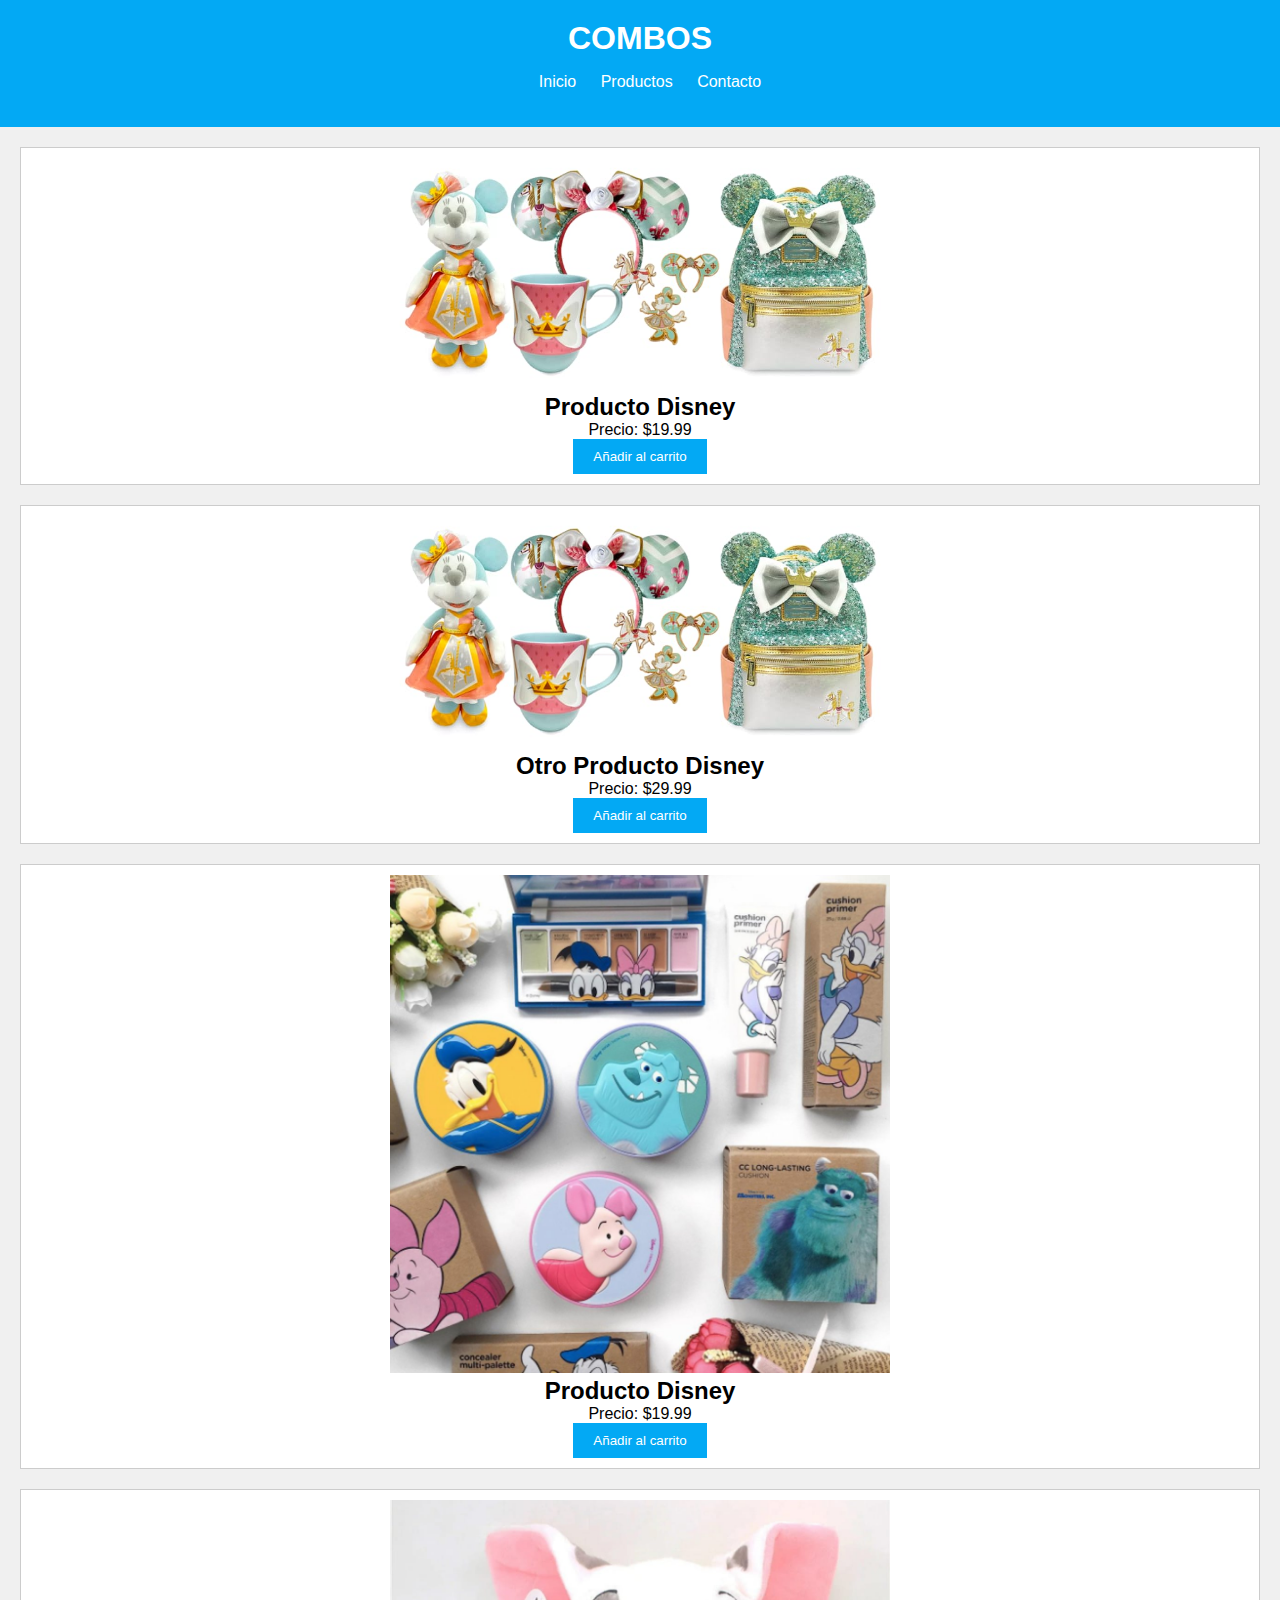
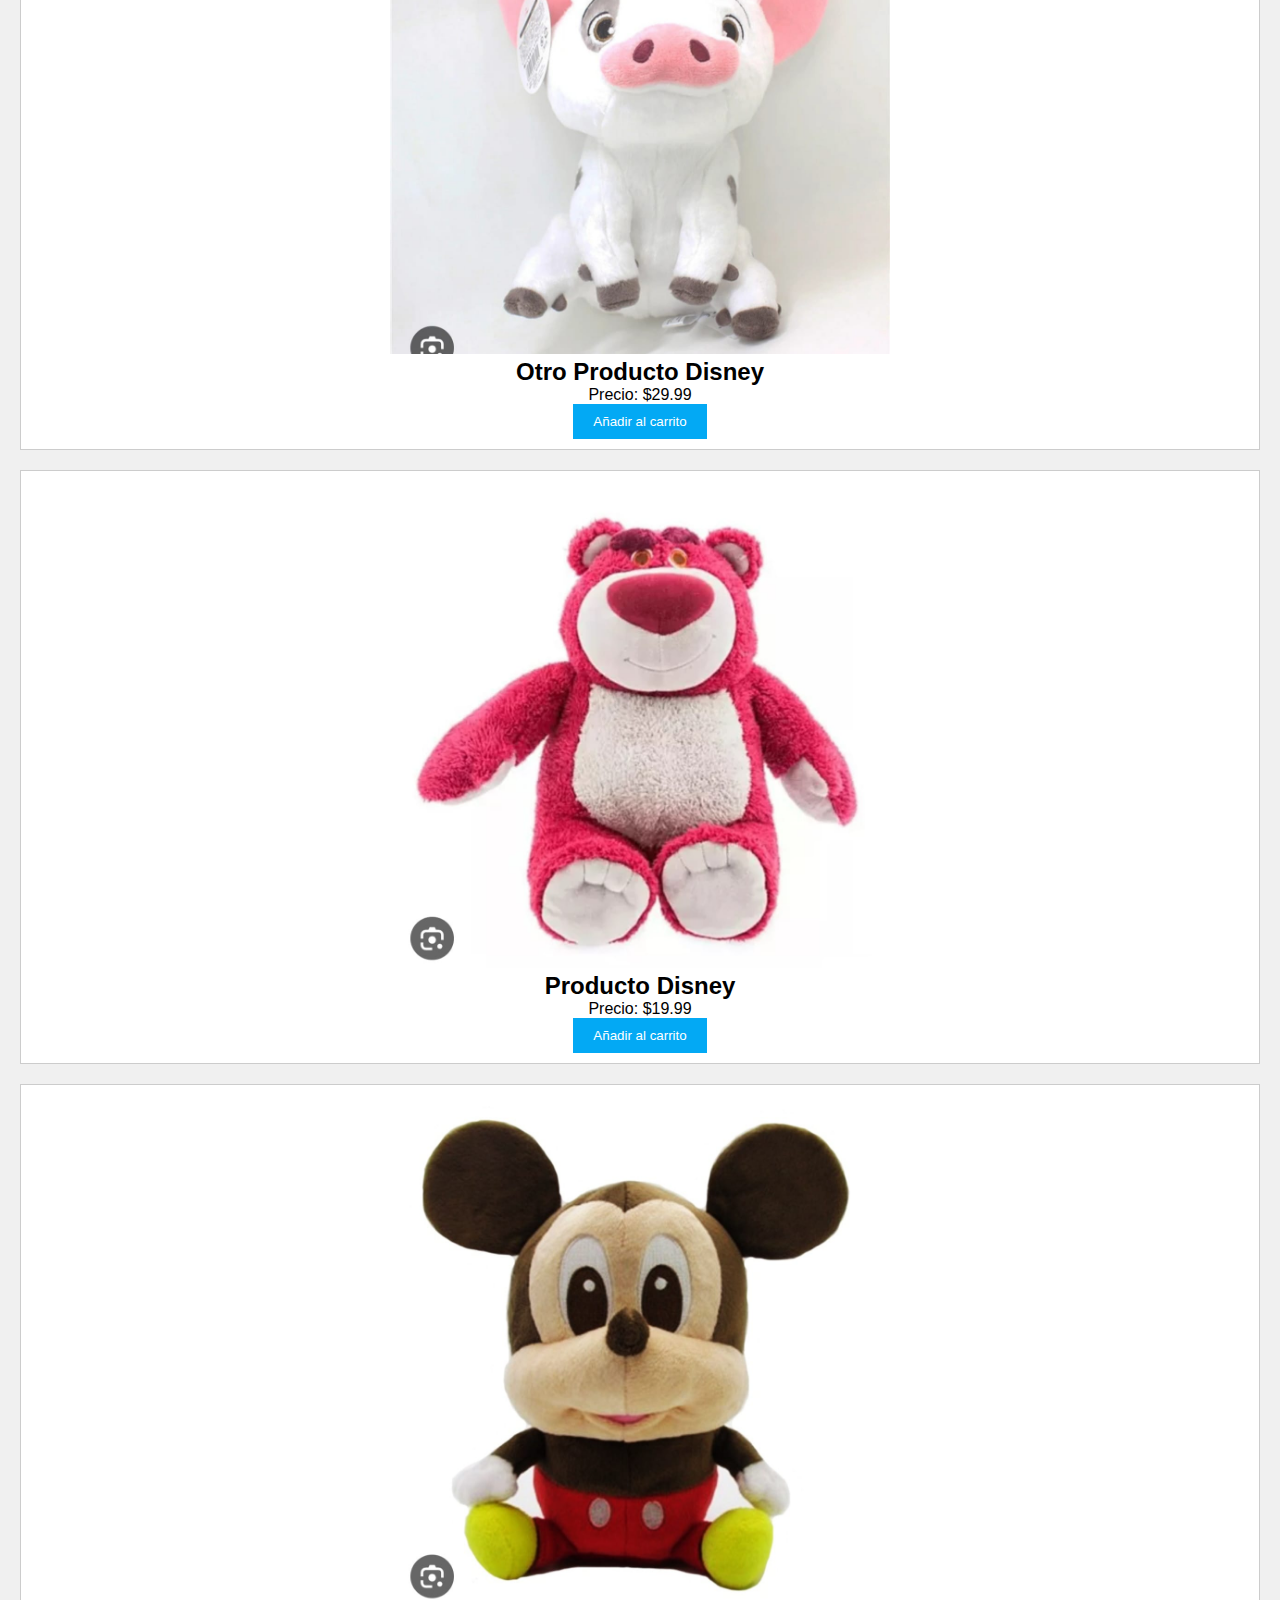
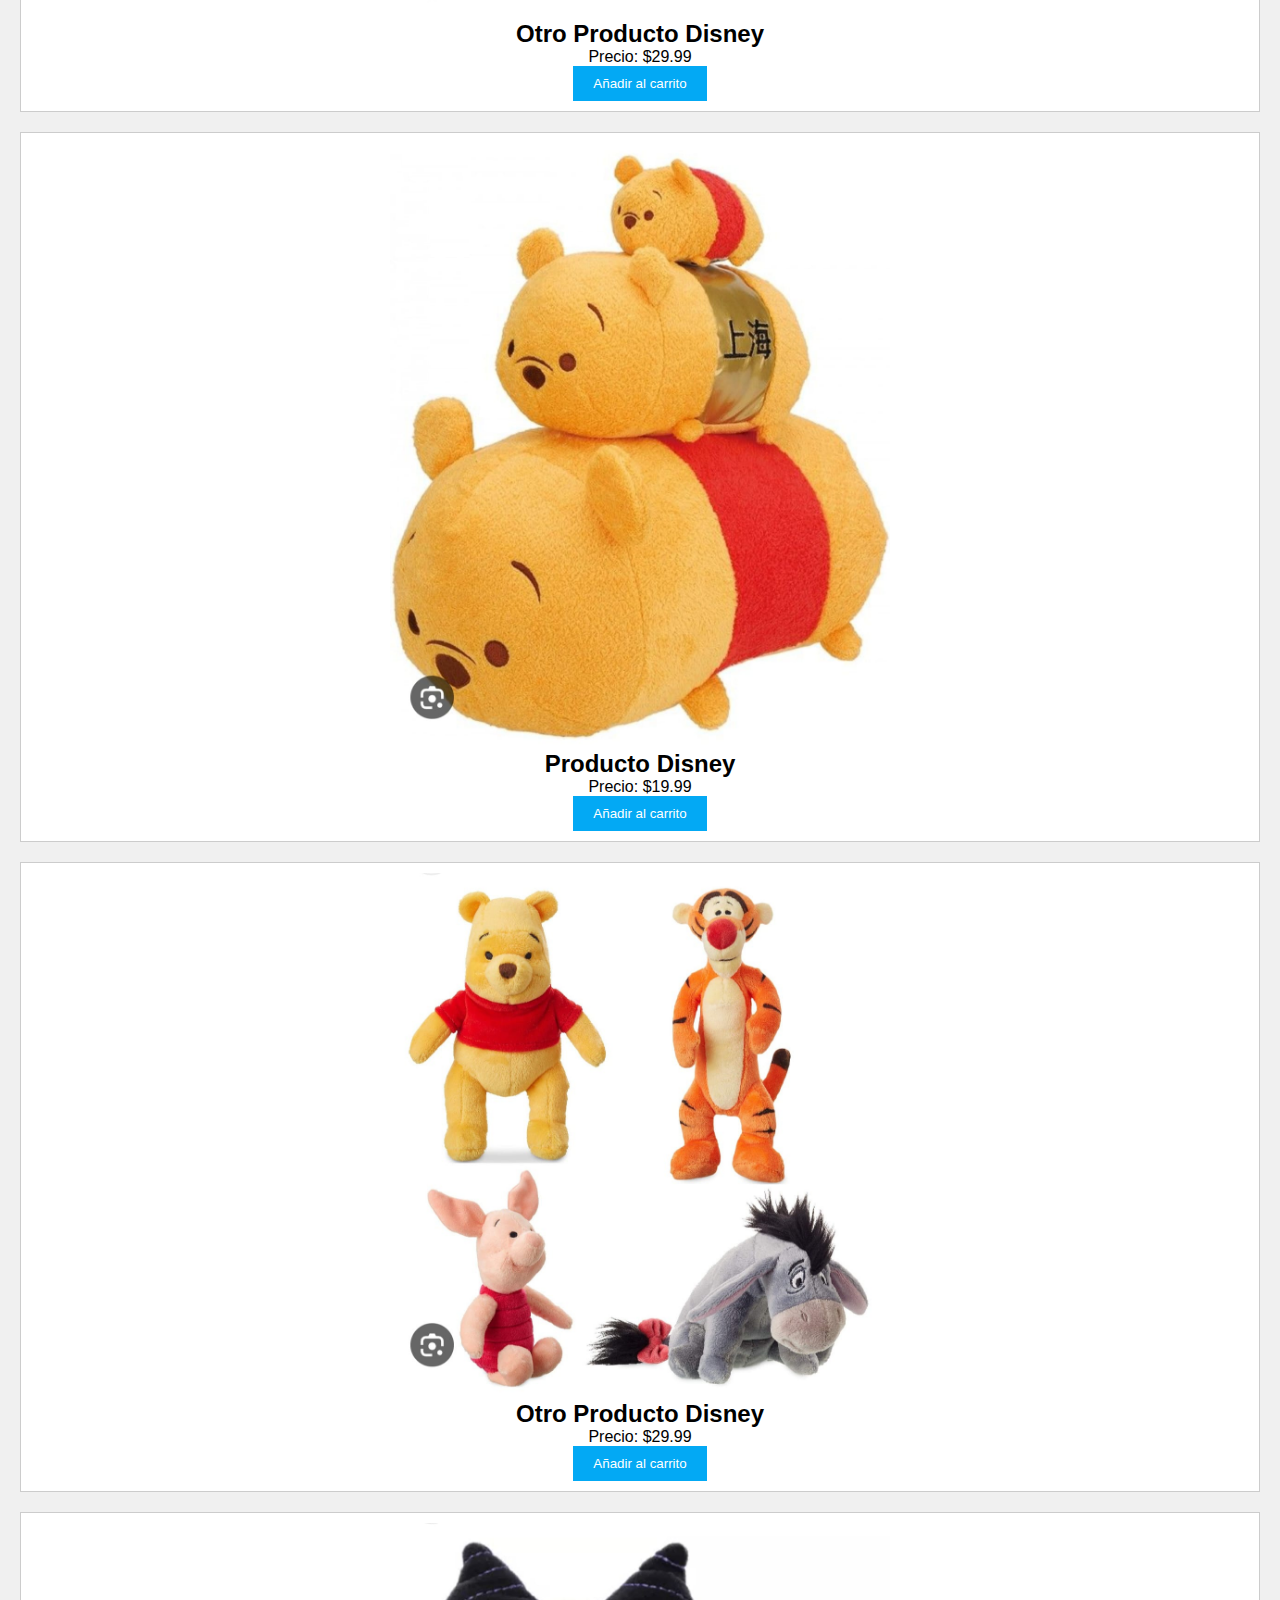
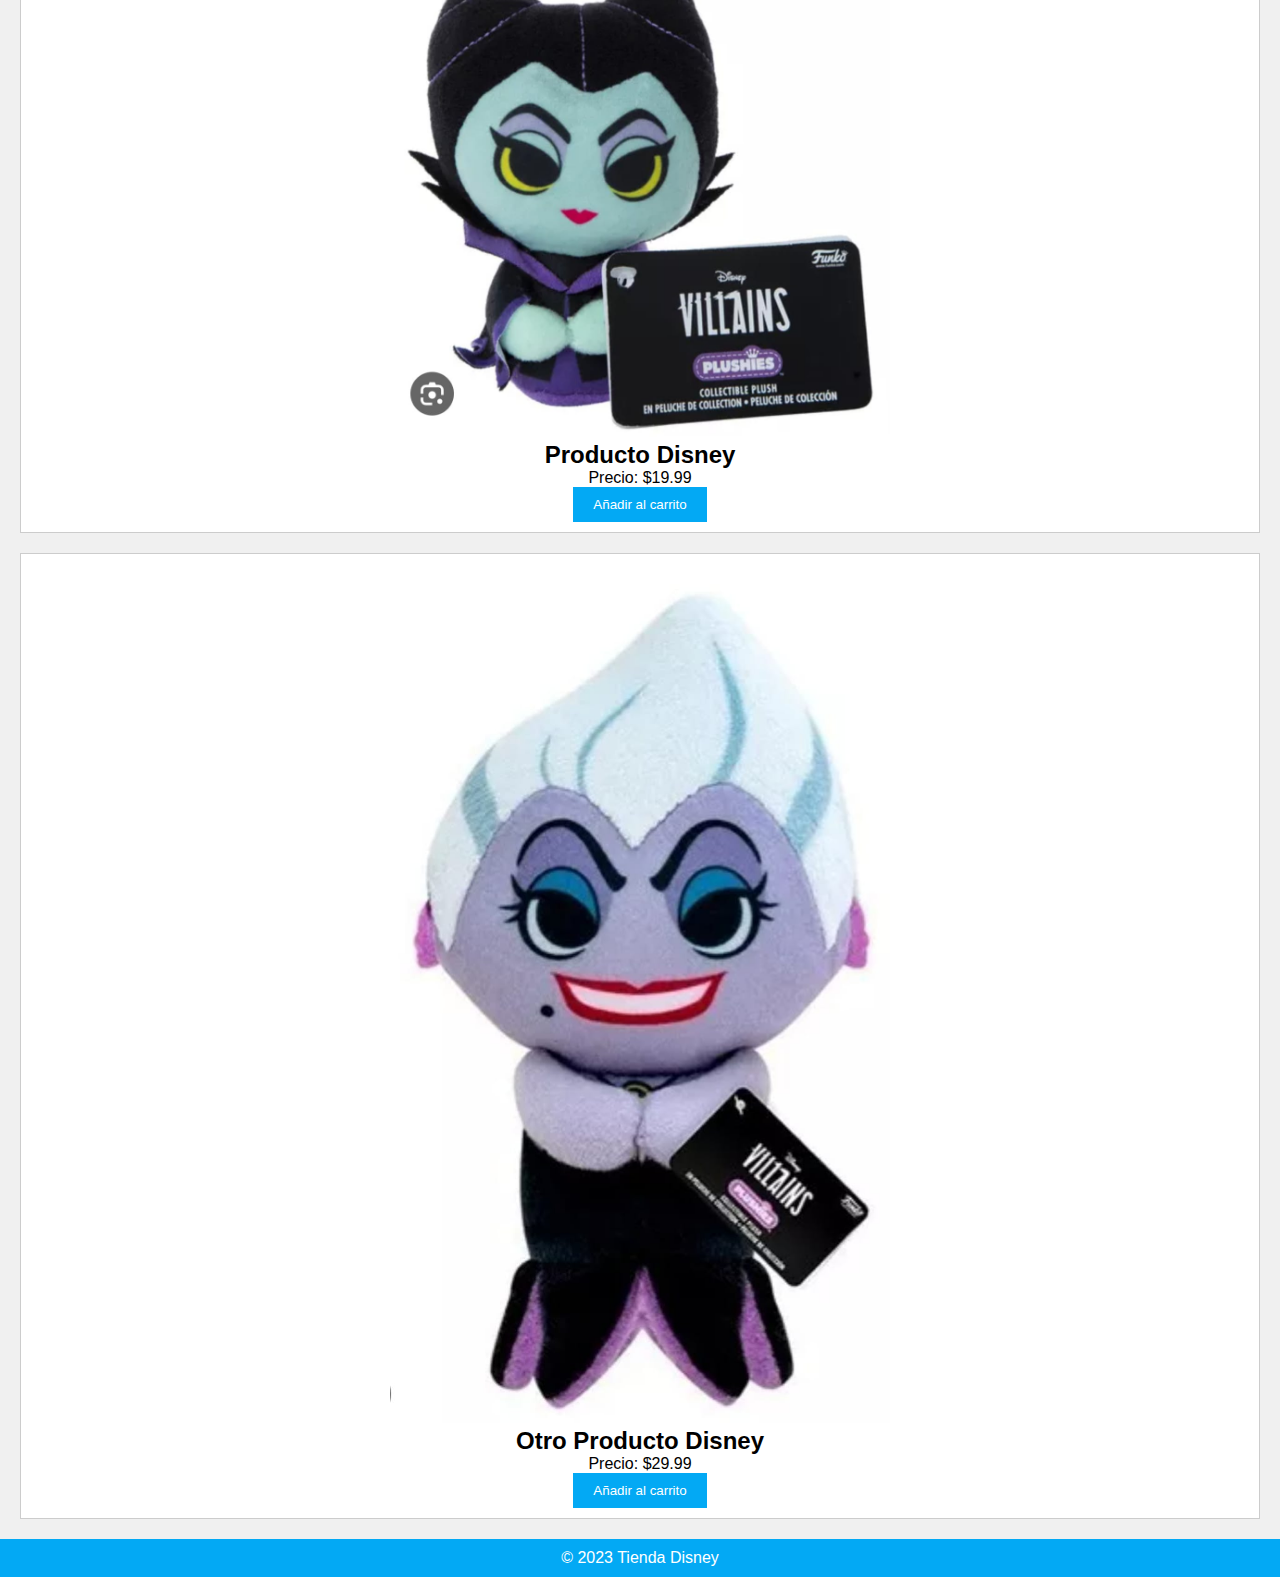
==== index.html @ 0b0bfd73 "primer commit" ====
<!DOCTYPE html>
<html>
<head>
    <title>Tienda Disney</title>
    <link rel="stylesheet" type="text/css" href="styles.css">
</head>
<body>
    
    <header>
        <h1>COMBOS</h1>
        <nav>
            <ul>
                <li><a href="index.html">Inicio</a></li>
                <li class="dropdown">
                    <a href="#">Productos</a>
                    <div class="dropdown-content">
                        <a href="Peluches.html">PELUCHES</a>
                        <a href="Maquillaje.html">MAQUILLAJE</a>
                        <a href="Combo.html">COMBOS</a>
                    </div>
                </li>
                <li><a href="#">Contacto</a></li>
            </ul>
        </nav>
    </header>
    <section class="product">
        <img src="WhatsApp Image 2023-10-23 at 7.34.59 AM (1).jpeg" alt="Producto Disney">
        <h2>Producto Disney</h2>
        <p>Precio: $19.99</p>
        <button>Añadir al carrito</button>
    </section>

    <section class="product">
        <img src="WhatsApp Image 2023-10-23 at 7.34.59 AM (1).jpeg" alt="Otro Producto Disney">
        <h2>Otro Producto Disney</h2>
        <p>Precio: $29.99</p>
        <button>Añadir al carrito</button>
    </section>
    <section class="product">
        <img src="WhatsApp Image 2023-10-23 at 7.35.00 AM.jpeg" alt="Producto Disney">
        <h2>Producto Disney</h2>
        <p>Precio: $19.99</p>
        <button>Añadir al carrito</button>
    </section>

    <section class="product">
        <img src="WhatsApp Image 2023-10-23 at 7.35.01 AM (1).jpeg" alt="Otro Producto Disney">
        <h2>Otro Producto Disney</h2>
        <p>Precio: $29.99</p>
        <button>Añadir al carrito</button>
    </section>
    <section class="product">
        <img src="WhatsApp Image 2023-10-23 at 7.35.01 AM (2).jpeg" alt="Producto Disney">
        <h2>Producto Disney</h2>
        <p>Precio: $19.99</p>
        <button>Añadir al carrito</button>
    </section>

    <section class="product">
        <img src="WhatsApp Image 2023-10-23 at 7.35.01 AM (3).jpeg" alt="Otro Producto Disney">
        <h2>Otro Producto Disney</h2>
        <p>Precio: $29.99</p>
        <button>Añadir al carrito</button>
    </section>
    <section class="product">
        <img src="WhatsApp Image 2023-10-23 at 7.35.01 AM (4).jpeg" alt="Producto Disney">
        <h2>Producto Disney</h2>
        <p>Precio: $19.99</p>
        <button>Añadir al carrito</button>
    </section>

    <section class="product">
        <img src="WhatsApp Image 2023-10-23 at 7.35.01 AM.jpeg" alt="Otro Producto Disney">
        <h2>Otro Producto Disney</h2>
        <p>Precio: $29.99</p>
        <button>Añadir al carrito</button>
    </section>
    <section class="product">
        <img src="WhatsApp Image 2023-10-23 at 7.35.02 AM (1).jpeg" alt="Producto Disney">
        <h2>Producto Disney</h2>
        <p>Precio: $19.99</p>
        <button>Añadir al carrito</button>
    </section>

    <section class="product">
        <img src="WhatsApp Image 2023-10-23 at 7.35.02 AM.jpeg" alt="Otro Producto Disney">
        <h2>Otro Producto Disney</h2>
        <p>Precio: $29.99</p>
        <button>Añadir al carrito</button>
    </section>
    

    <footer>
        <p>&copy; 2023 Tienda Disney</p>
    </footer>
</body>
</html>
---- styles.css ----
/* Reset de estilos */
body, h1, h2, p {
    margin: 0;
    padding: 0;
}

/* Estilos generales */
body {
    font-family: Arial, sans-serif;
    background-color: #f0f0f0;
}

header {
    background-color: #03a9f4;
    color: white;
    padding: 20px;
    text-align: center;
}

nav ul {
    list-style: none;
}

nav ul li {
    display: inline;
    margin-right: 20px;
}

nav a {
    text-decoration: none;
    color: white;
}

.product {
    background-color: white;
    border: 1px solid #ccc;
    margin: 20px;
    padding: 10px;
    text-align: center;
}

.product img {
    max-width: 100%;
    width: 500px; /* Puedes ajustar este valor al tamaño deseado */
    height: auto;
}
button {
    background-color: #03a9f4;
    color: white;
    border: none;
    padding: 10px 20px;
    cursor: pointer;
}

footer {
    background-color: #03a9f4;
    color: white;
    text-align: center;
    padding: 10px;
}
/* Estilos para el menú desplegable */
.dropdown {
    position: relative;
    display: inline-block;
}

.dropdown-content {
    display: none;
    position: absolute;
    background-color: #5ec4ff;
    min-width: 160px;
    z-index: 1;
}

.dropdown-content a {
    color: #ffffff;
    padding: 12px 16px;
    text-decoration: none;
    display: block;
}

.dropdown:hover .dropdown-content {
    display: block;
}
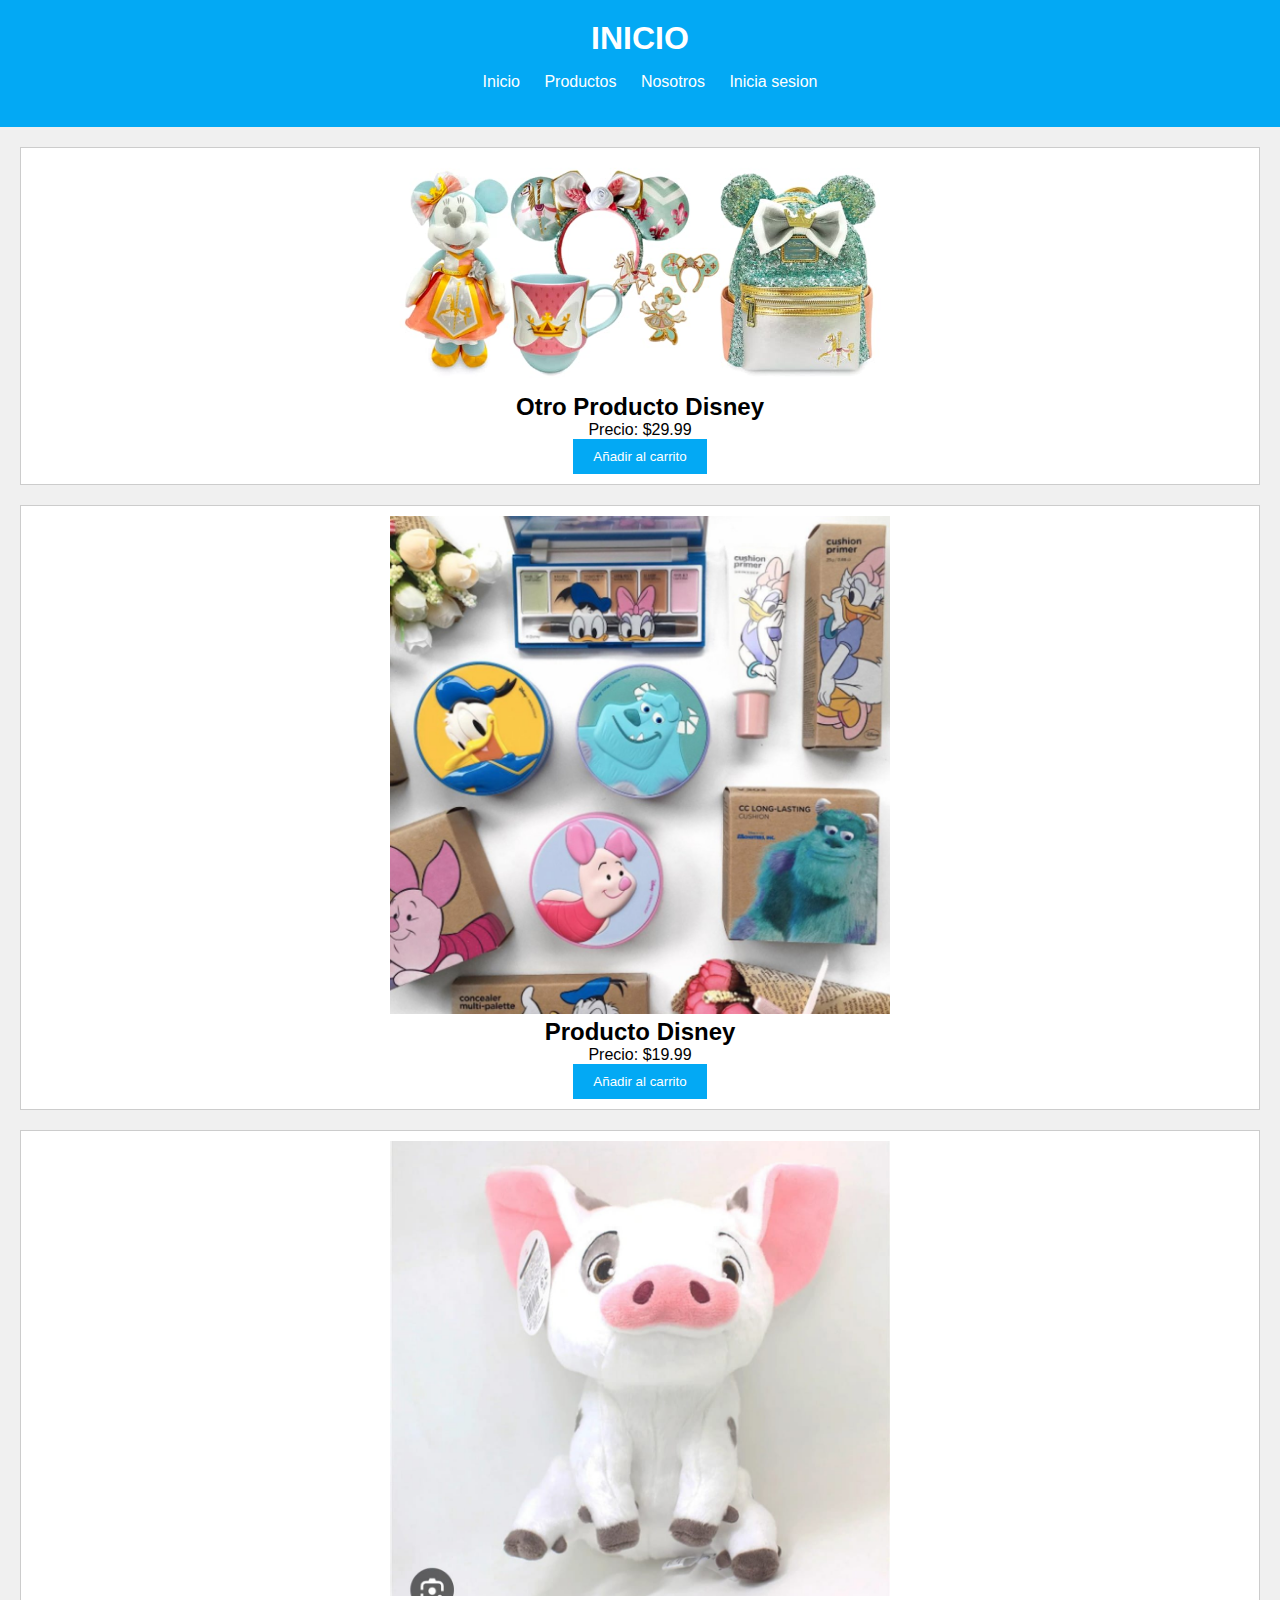
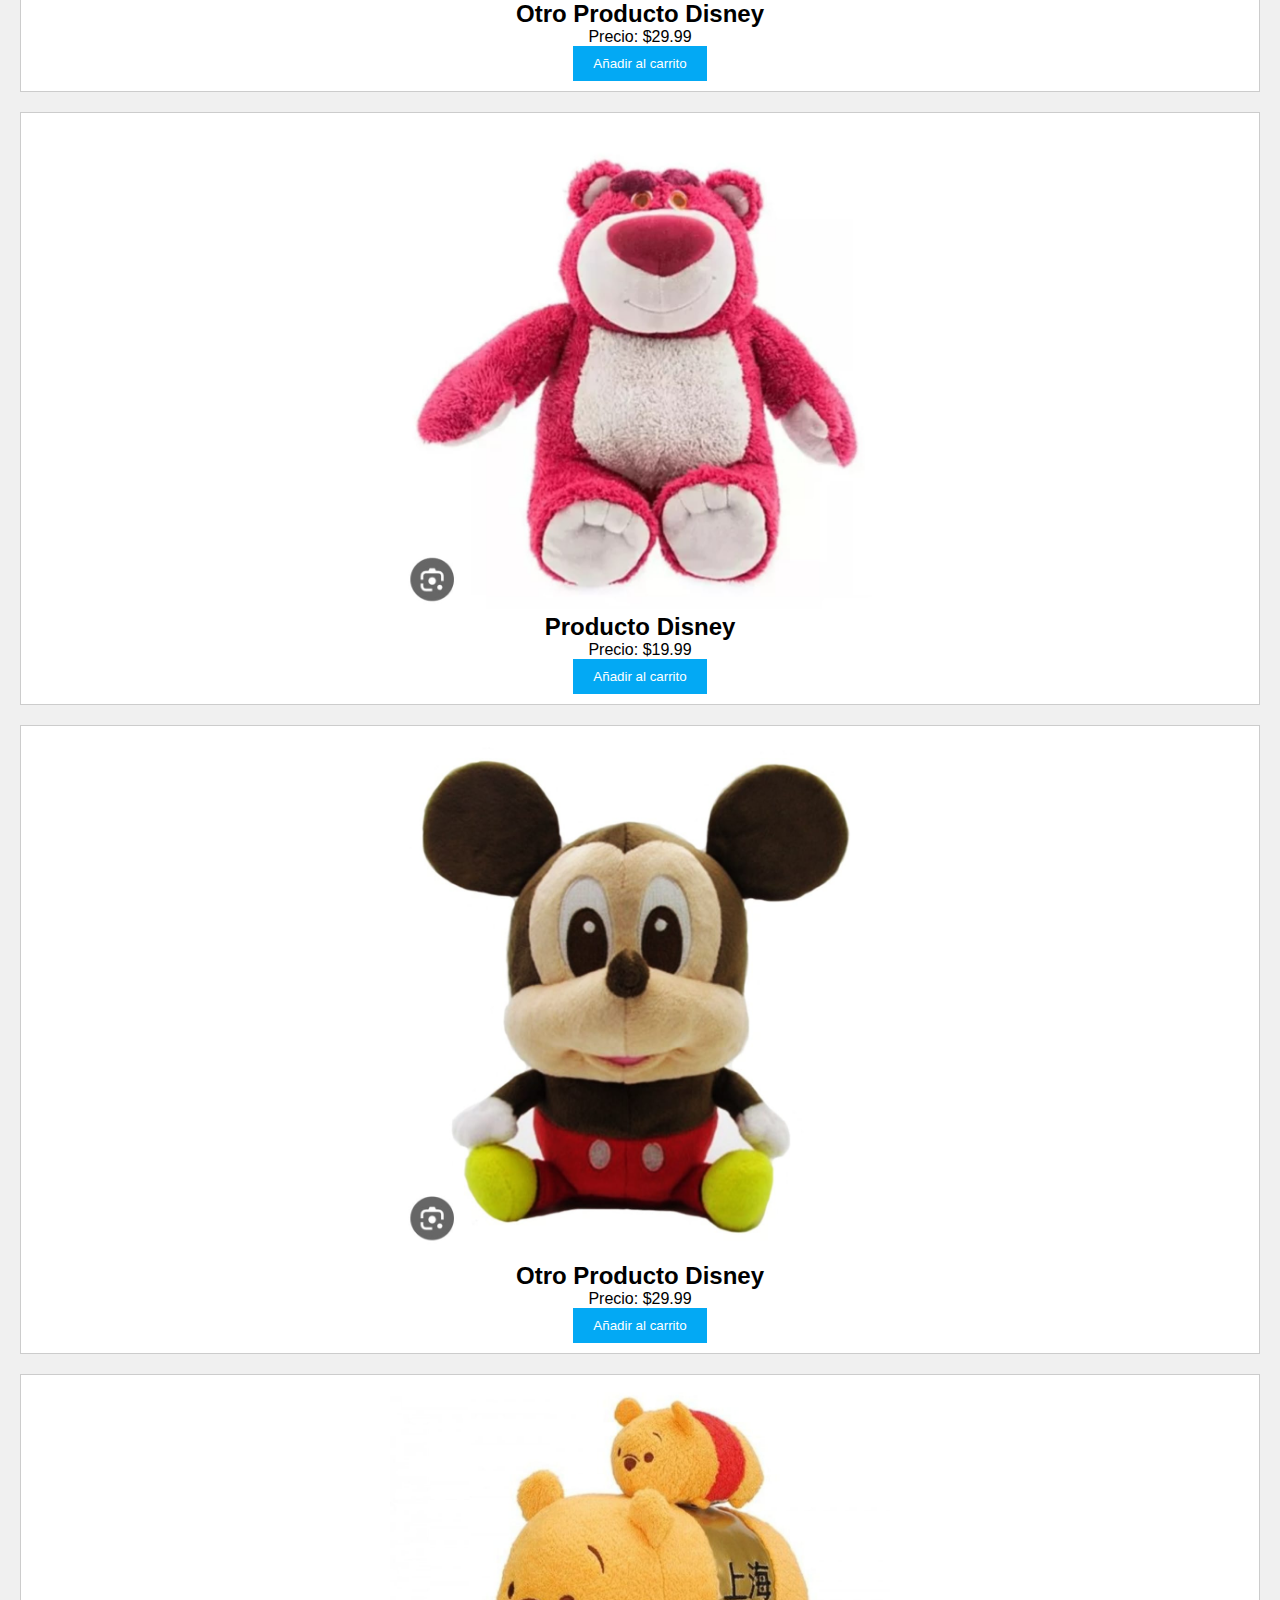
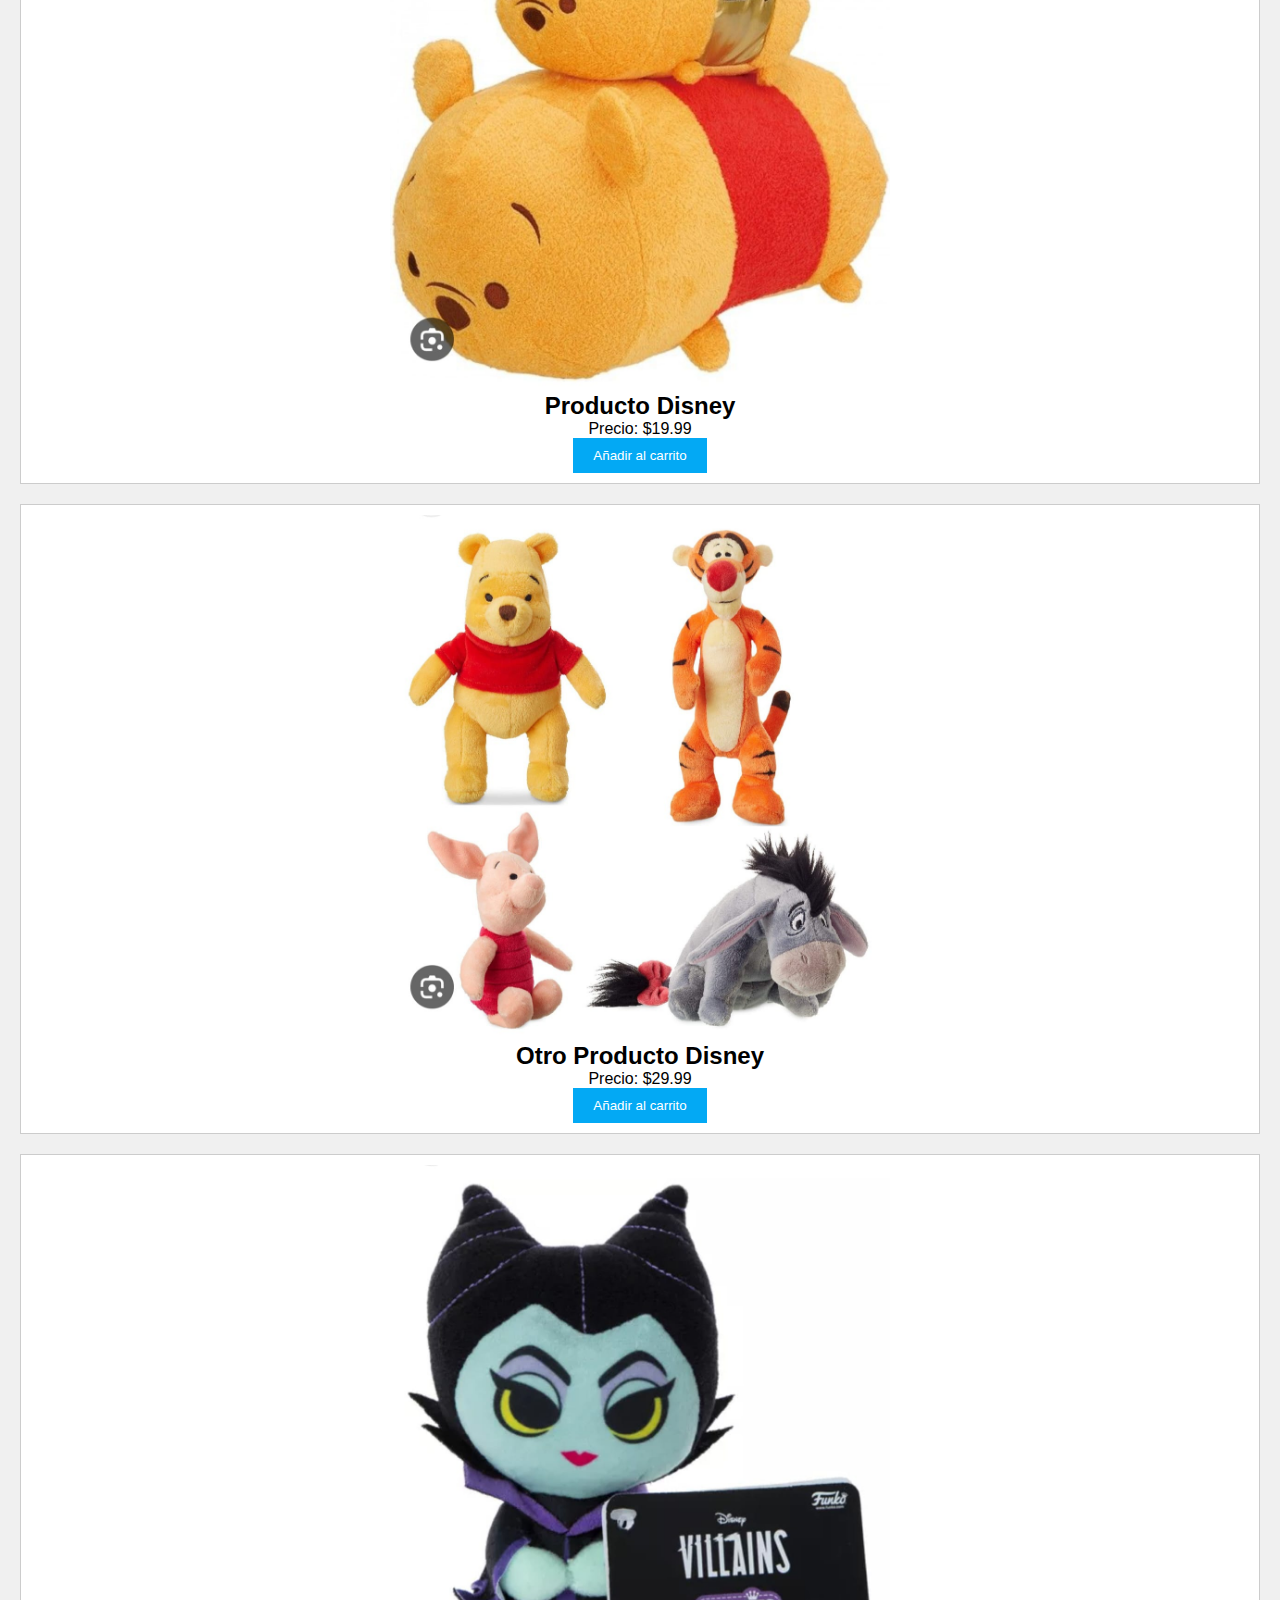
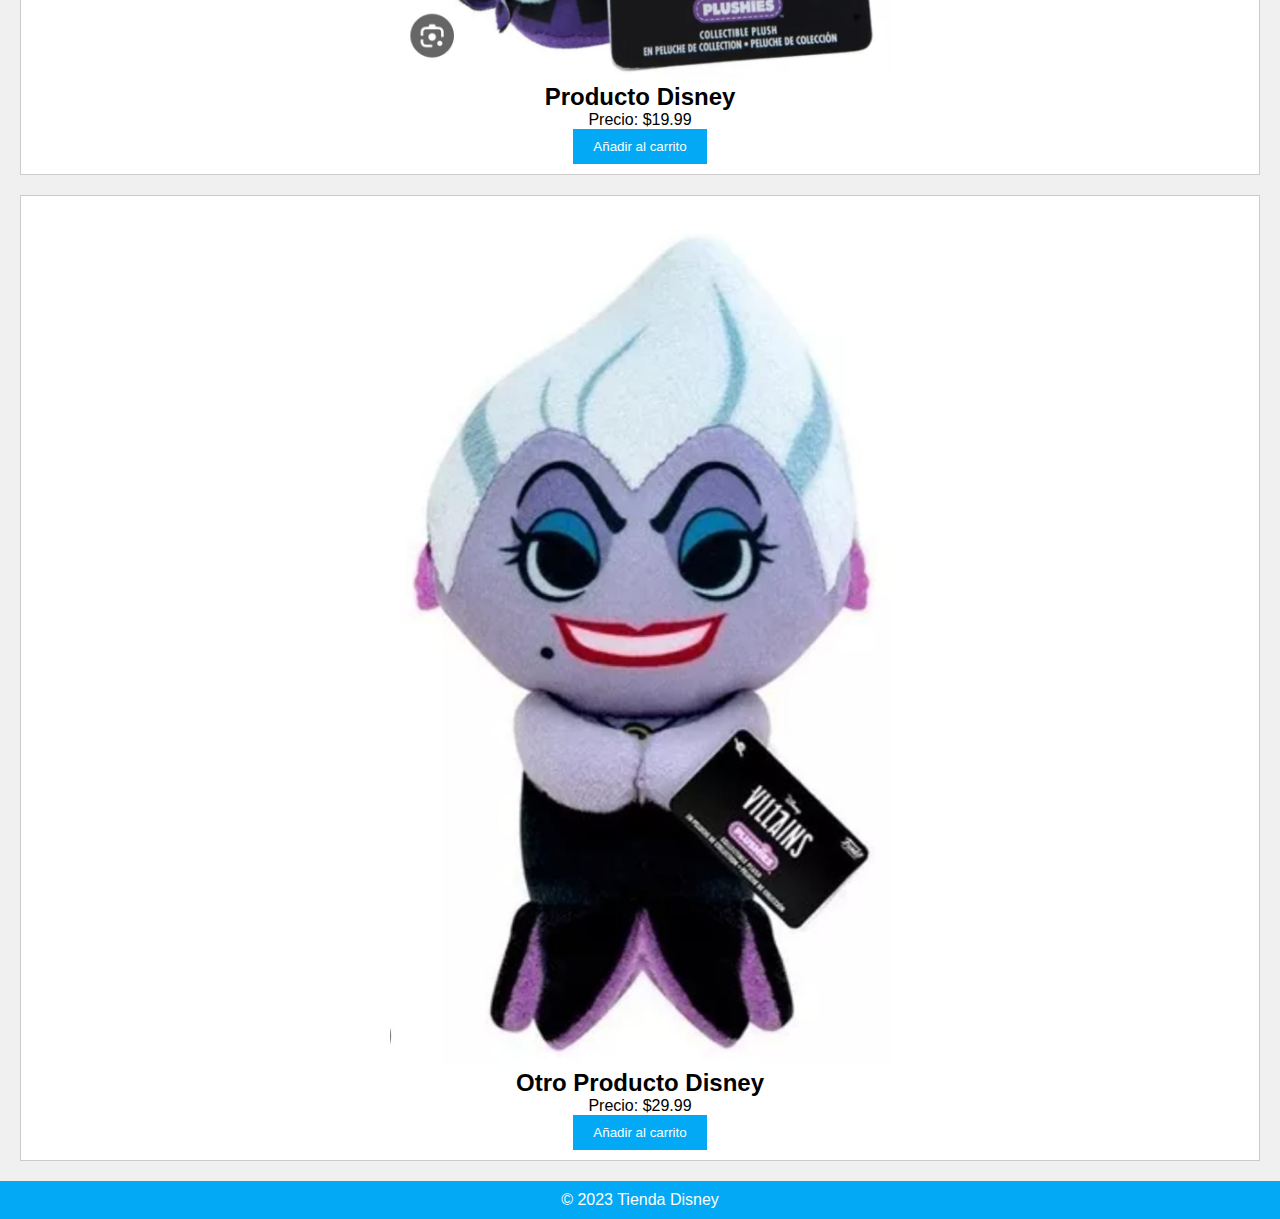
==== commit 017cf02a: "ultimo cambio" ====
--- a/index.html
+++ b/index.html
@@ -7,7 +7,7 @@
 <body>
     
     <header>
-        <h1>COMBOS</h1>
+        <h1>INICIO</h1>
         <nav>
             <ul>
                 <li><a href="index.html">Inicio</a></li>
@@ -17,18 +17,15 @@
                         <a href="Peluches.html">PELUCHES</a>
                         <a href="Maquillaje.html">MAQUILLAJE</a>
                         <a href="Combo.html">COMBOS</a>
+                        
                     </div>
                 </li>
-                <li><a href="#">Contacto</a></li>
+                <li><a href="nosotros.html">Nosotros</a></li>
+                <li><a href="registro.html">Inicia sesion</a></li>
             </ul>
         </nav>
     </header>
-    <section class="product">
-        <img src="WhatsApp Image 2023-10-23 at 7.34.59 AM (1).jpeg" alt="Producto Disney">
-        <h2>Producto Disney</h2>
-        <p>Precio: $19.99</p>
-        <button>Añadir al carrito</button>
-    </section>
+    
 
     <section class="product">
         <img src="WhatsApp Image 2023-10-23 at 7.34.59 AM (1).jpeg" alt="Otro Producto Disney">
@@ -88,7 +85,8 @@
         <p>Precio: $29.99</p>
         <button>Añadir al carrito</button>
     </section>
-    
+   
+
 
     <footer>
         <p>&copy; 2023 Tienda Disney</p>
--- a/styles.css
+++ b/styles.css
@@ -41,7 +41,7 @@
 
 .product img {
     max-width: 100%;
-    width: 500px; /* Puedes ajustar este valor al tamaño deseado */
+    width: 500px; 
     height: auto;
 }
 button {
@@ -82,3 +82,90 @@
 .dropdown:hover .dropdown-content {
     display: block;
 }
+
+/* Estilo para el cuadro de contacto */
+.contact-box {
+    background-color: #f0f0f0;
+    padding: 20px;
+}
+
+.contact-text {
+    text-align: center;
+    margin: 20px 0;
+}
+.parrafo-bienvenida {
+    font-family: 'Arial', sans-serif;
+    font-size: 18px;
+    line-height: 1.6;
+    text-align: center;
+    margin: 30px 0;
+    color: #333;
+}
+
+.parrafo-bienvenida strong {
+    font-weight: bold;
+    color: #03a9f4;
+}
+
+/* Estilo para la lista de características */
+.lista-caracteristicas {
+    list-style: none;
+    padding: 0;
+    margin: 20px 0;
+}
+
+.lista-caracteristicas li::before {
+    content: "\2022"; /* Punto de viñeta • */
+    color: #03a9f4;
+    display: inline-block;
+    width: 1em;
+    margin-left: -1em;
+}
+
+/* Estilo para los elementos de la lista de características */
+.lista-caracteristicas li {
+    font-size: 16px;
+    line-height: 1.4;
+    margin: 10px 0;
+}
+
+/* Estilo para los enlaces */
+.enlace {
+    color: #03a9f4;
+    text-decoration: none;
+    font-weight: bold;
+}
+
+.enlace:hover {
+    text-decoration: underline;
+}
+.carrito {
+    background-color: #f9f9f9;
+    padding: 10px;
+    border: 1px solid #ddd;
+    border-radius: 5px;
+    margin-top: 20px;
+}
+
+.carrito h2 {
+    font-size: 20px;
+    margin-bottom: 10px;
+}
+
+/* Estilo para los elementos de la lista */
+.carrito ul {
+    list-style: none;
+    padding: 0;
+}
+
+.carrito li {
+    display: flex;
+    justify-content: space-between;
+    margin-bottom: 10px;
+}
+
+.carrito li span {
+    flex: 1;
+}
+
+
